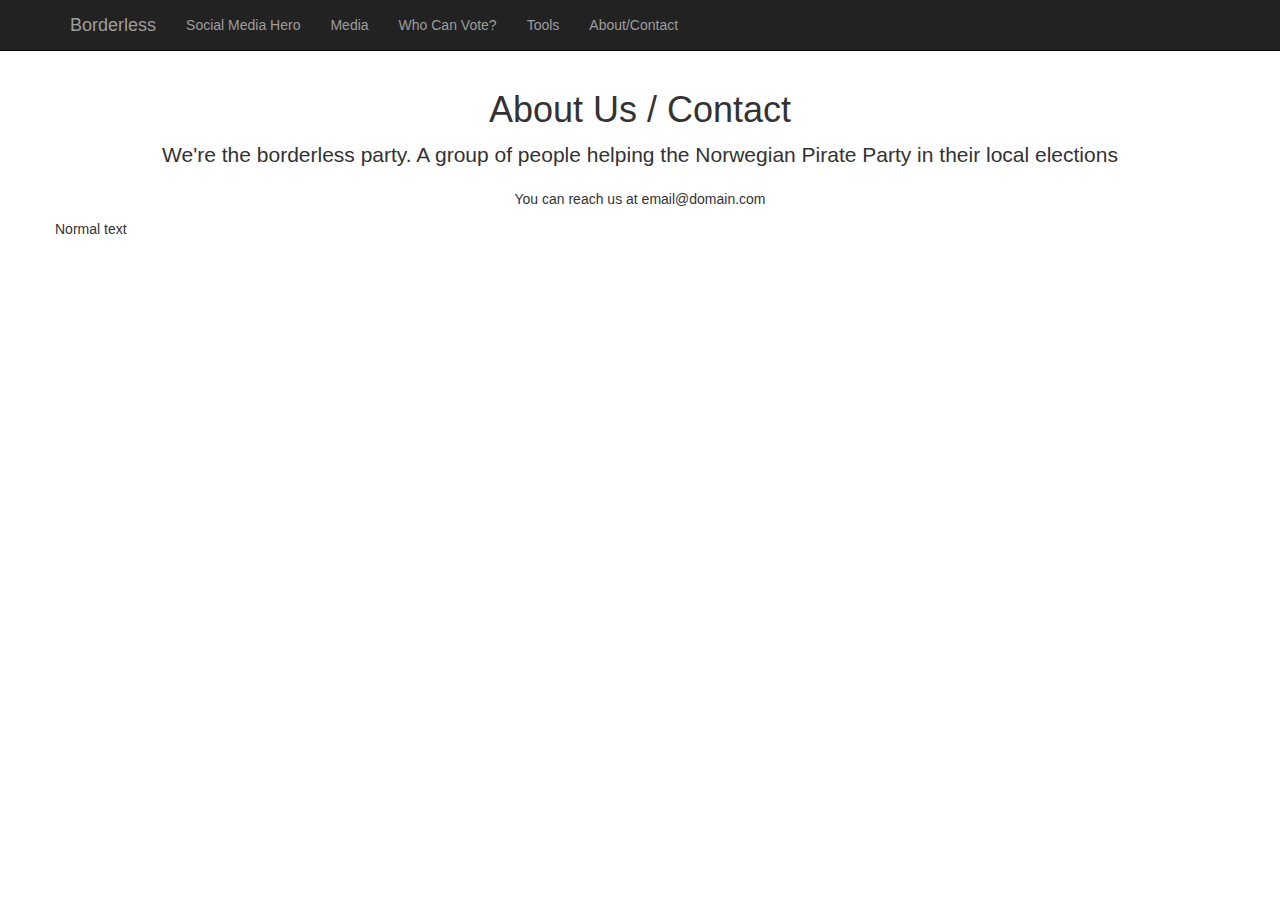
==== kontakt.html @ e7c41351 "fist VERY basic version of website" ====
<!DOCTYPE html>
<html lang="en">

<head>

    <meta charset="utf-8">
    <meta http-equiv="X-UA-Compatible" content="IE=edge">
    <meta name="viewport" content="width=device-width, initial-scale=1">
    <meta name="description" content="">
    <meta name="author" content="">

    <title>Borderless Party</title>

    <!-- Bootstrap Core CSS -->
    <link href="css/bootstrap.min.css" rel="stylesheet">

    <!-- Custom CSS -->
    <style>
    body {
        padding-top: 70px;
        /* Required padding for .navbar-fixed-top. Remove if using .navbar-static-top. Change if height of navigation changes. */
    }
    </style>

    <!-- HTML5 Shim and Respond.js IE8 support of HTML5 elements and media queries -->
    <!-- WARNING: Respond.js doesn't work if you view the page via file:// -->
    <!--[if lt IE 9]>
        <script src="https://oss.maxcdn.com/libs/html5shiv/3.7.0/html5shiv.js"></script>
        <script src="https://oss.maxcdn.com/libs/respond.js/1.4.2/respond.min.js"></script>
    <![endif]-->

</head>

<body>

    <!-- Navigation -->
    <nav class="navbar navbar-inverse navbar-fixed-top" role="navigation">
        <div class="container">
            <!-- Brand and toggle get grouped for better mobile display -->
            <div class="navbar-header">
                <button type="button" class="navbar-toggle" data-toggle="collapse" data-target="#bs-example-navbar-collapse-1">
                    <span class="sr-only">Toggle navigation</span>
                    <span class="icon-bar"></span>
                    <span class="icon-bar"></span>
                    <span class="icon-bar"></span>
                </button>
                <a class="navbar-brand" href="index.html">Borderless</a>
            </div>
            <!-- Collect the nav links, forms, and other content for toggling -->
            <div class="collapse navbar-collapse" id="bs-example-navbar-collapse-1">
                <ul class="nav navbar-nav">
                    <li>
                        <a href="socmedia.html">Social Media Hero</a>
                    </li>
                    <li>
                    	<a href="media.html">Media</a>
                    </li>
                    <li>
                        <a href="voting.html">Who Can Vote?</a>
                    </li>
                    <li>
                    	<a href="tools">Tools</a>
                    </li>
                    <li>
                        <a href="contact.html">About/Contact</a>
                    </li>
                </ul>
            </div>
            <!-- /.navbar-collapse -->
        </div>
        <!-- /.container -->
    </nav>

    <!-- Page Content -->
    <div class="container">

        <div class="row">
            <div class="col-lg-12 text-center">
                <h1>
                	About Us / Contact
                </h1>
                <p class="lead">
                	We're the borderless party. A group of people helping the Norwegian Pirate Party in their local elections
                </p>
            </div>
        </div>
        <!-- /.row -->
        <div class="row">
        	<div class="col-lg-12 text-center">
        		<p> 
        			You can reach us at email@domain.com
        		</p>
    </div>
    <!-- /.container -->
    	Normal text
    <!-- jQuery Version 1.11.1 -->
    <script src="js/jquery.js"></script>

    <!-- Bootstrap Core JavaScript -->
    <script src="js/bootstrap.min.js"></script>

</body>

</html>
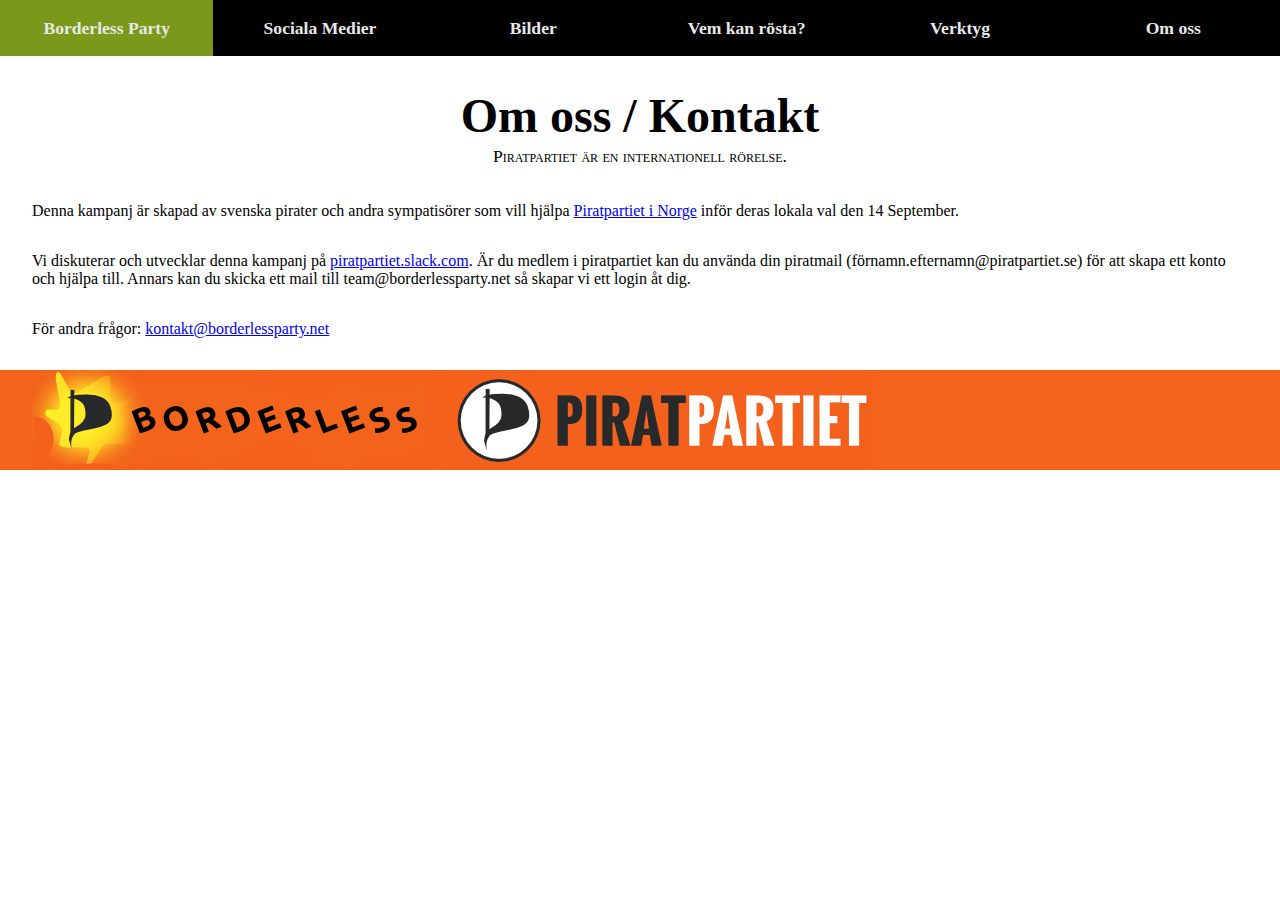
==== commit f1cf3833: "re-made code, only basics needed" ====
--- a/kontakt.html
+++ b/kontakt.html
@@ -2,103 +2,62 @@
 <html lang="en">
 
 <head>
-
     <meta charset="utf-8">
-    <meta http-equiv="X-UA-Compatible" content="IE=edge">
-    <meta name="viewport" content="width=device-width, initial-scale=1">
-    <meta name="description" content="">
-    <meta name="author" content="">
-
     <title>Borderless Party</title>
-
-    <!-- Bootstrap Core CSS -->
-    <link href="css/bootstrap.min.css" rel="stylesheet">
-
-    <!-- Custom CSS -->
-    <style>
-    body {
-        padding-top: 70px;
-        /* Required padding for .navbar-fixed-top. Remove if using .navbar-static-top. Change if height of navigation changes. */
-    }
-    </style>
-
-    <!-- HTML5 Shim and Respond.js IE8 support of HTML5 elements and media queries -->
-    <!-- WARNING: Respond.js doesn't work if you view the page via file:// -->
-    <!--[if lt IE 9]>
-        <script src="https://oss.maxcdn.com/libs/html5shiv/3.7.0/html5shiv.js"></script>
-        <script src="https://oss.maxcdn.com/libs/respond.js/1.4.2/respond.min.js"></script>
-    <![endif]-->
-
+    <link href="css/stylesheet.css" rel="stylesheet">
 </head>
 
-<body>
+<body>  
+    <div id="wrapper">
+        <nav>
+            <ul>
+                <li>
+                    <a href="index.html">Borderless Party</a>
+                </li>
+                <li>
+                    <a href="socialamedier.html">Sociala Medier</a>
+                </li>
+                <li>
+                    <a href="piratbilder.html">Bilder</a>
+                </li>
+                <li>
+                    <a href="vemkanrosta.html">Vem kan rösta?</a>
+                </li>
+                <li>
+                    <a href="verktyg.html">Verktyg</a>
+                </li>
+                <li>
+                    <a href="kontakt.html">Om oss</a>
+                </li>
+            </ul>
+        </nav> <!-- end nav bar -->
+        <div id="content"></div>
+            <h1>
+                Om oss / Kontakt
+            </h1>
+            <p class="lead">
+                Piratpartiet är en internationell rörelse. 
+            </p>
+            <p>
+                Denna kampanj är skapad av svenska pirater och andra sympatisörer som vill hjälpa <a href="https://www.piratpartiet.no/">Piratpartiet i Norge</a> inför deras lokala val den 14 September.  
+            </p>
+            <p>
+                Vi diskuterar och utvecklar denna kampanj på <a href="https://piratpartiet.slack.com"> piratpartiet.slack.com</a>. Är du medlem i piratpartiet kan du använda din piratmail (förnamn.efternamn@piratpartiet.se) för att skapa ett konto och hjälpa till. Annars kan du skicka ett mail till team@borderlessparty.net så skapar vi ett login åt dig.
+            </p>
+        	<p> 
+        		För andra frågor: <a href="mailto:kontakt@borderlessparty.net">kontakt@borderlessparty.net</a>
+        	</p>
+        </div><!-- end of #content -->
+        <div id="footer">
+            <div id="footer-content">
+                <p>
+                    <img src="img/borderless-411x100.png">
 
-    <!-- Navigation -->
-    <nav class="navbar navbar-inverse navbar-fixed-top" role="navigation">
-        <div class="container">
-            <!-- Brand and toggle get grouped for better mobile display -->
-            <div class="navbar-header">
-                <button type="button" class="navbar-toggle" data-toggle="collapse" data-target="#bs-example-navbar-collapse-1">
-                    <span class="sr-only">Toggle navigation</span>
-                    <span class="icon-bar"></span>
-                    <span class="icon-bar"></span>
-                    <span class="icon-bar"></span>
-                </button>
-                <a class="navbar-brand" href="index.html">Borderless</a>
-            </div>
-            <!-- Collect the nav links, forms, and other content for toggling -->
-            <div class="collapse navbar-collapse" id="bs-example-navbar-collapse-1">
-                <ul class="nav navbar-nav">
-                    <li>
-                        <a href="socmedia.html">Social Media Hero</a>
-                    </li>
-                    <li>
-                    	<a href="media.html">Media</a>
-                    </li>
-                    <li>
-                        <a href="voting.html">Who Can Vote?</a>
-                    </li>
-                    <li>
-                    	<a href="tools">Tools</a>
-                    </li>
-                    <li>
-                        <a href="contact.html">About/Contact</a>
-                    </li>
-                </ul>
-            </div>
-            <!-- /.navbar-collapse -->
-        </div>
-        <!-- /.container -->
-    </nav>
-
-    <!-- Page Content -->
-    <div class="container">
-
-        <div class="row">
-            <div class="col-lg-12 text-center">
-                <h1>
-                	About Us / Contact
-                </h1>
-                <p class="lead">
-                	We're the borderless party. A group of people helping the Norwegian Pirate Party in their local elections
+                    <a href="https://www.piratpartiet.no"><img id=" footerlogo" src="img/ppno-logo-428x100.png"></a>
                 </p>
-            </div>
-        </div>
-        <!-- /.row -->
-        <div class="row">
-        	<div class="col-lg-12 text-center">
-        		<p> 
-        			You can reach us at email@domain.com
-        		</p>
-    </div>
-    <!-- /.container -->
-    	Normal text
-    <!-- jQuery Version 1.11.1 -->
-    <script src="js/jquery.js"></script>
-
-    <!-- Bootstrap Core JavaScript -->
-    <script src="js/bootstrap.min.js"></script>
-
+            </div><!-- end #footer-content -->
+        </div><!-- end #footer -->
+    </div><!-- end #wrapper -->
 </body>
 
 </html>
--- a/css/stylesheet.css
+++ b/css/stylesheet.css
@@ -0,0 +1,70 @@
+body {
+	margin:0;
+	padding:0;
+	height:100%;
+}
+
+#wrapper {
+	min-height:100%;
+	position:relative;
+}
+
+nav {
+    width: 100%;
+    position: static;
+    background: #000000;
+	outline: 0;
+}
+
+nav ul {
+    margin: 0;
+    padding: 0;
+    overflow: hidden;
+}
+
+nav ul li {
+	list-style: none;
+	float: left;
+	text-align: center;
+	width: 16.6667%; /* fallback for non-calc() browsers */
+    width: calc(100% / 6);
+}
+
+nav ul li a {
+    display: block;
+    text-decoration: none;
+    font-weight: bold;
+    font-size:1.1em;
+    color: #E8E8E8;
+    padding: 1em;
+}
+
+nav ul li a:hover, a:active {
+    background-color: #7A991A;
+}
+
+h1 {
+  margin: .67em 0;
+  font-size: 3em;
+  text-align: center;
+}
+
+p.lead {
+	font-size: 1.1em;
+	text-align: center;
+	margin-top: -1.7em;
+	font-variant: small-caps;
+}
+p {
+	margin: 2em;
+}
+
+
+#footer {
+	min-width: 100%;
+	height: 100px;
+	position:relative;
+	bottom:0;
+	left:0;
+	background-color: #f3631c;	
+}